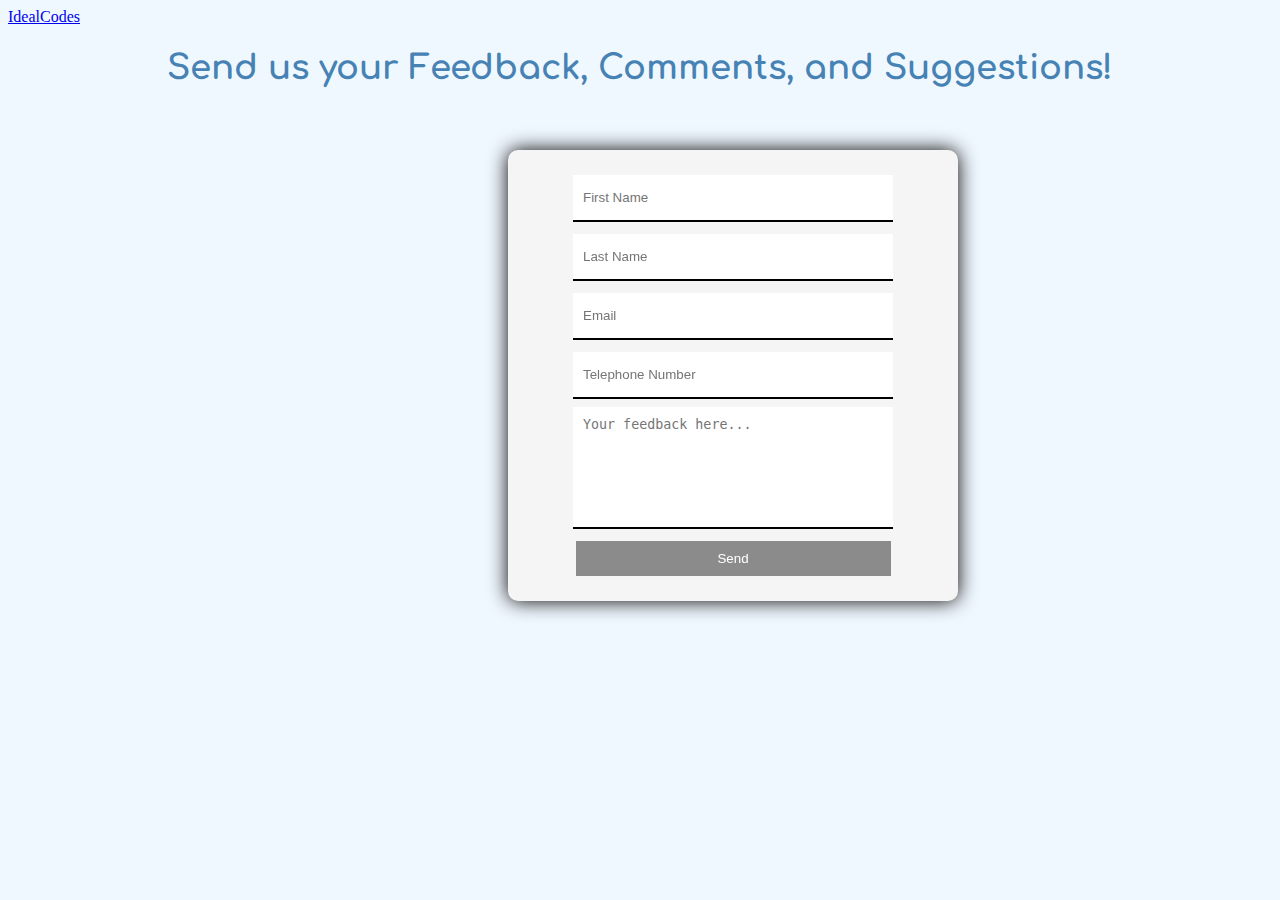
==== Feedback/index.html @ 98144b0e "Website Source Code" ====
<!DOCTYPE html>
<html lang="en">
<head>
    <meta charset="UTF-8">
    <meta name="viewport" content="width=device-width, initial-scale=1.0">
    <meta http-equiv="X-UA-Compatible" content="ie=edge">
    <link rel="stylesheet" href="style.css">
    <link rel="shortcut icon" href="favicon.ico" type="image/x-icon">
    <title>Feedback Hub | Ideal Codes</title>
</head>
<header>
    <a href="http://ideal.codes" class="logo">IdealCodes</a>
</header>

<body>
    <h1>Send us your Feedback, Comments, and Suggestions!</h1>
    <form name="htmlform" method="post" action="html_form_send.php" autocomplete="off"><br>
        <table width="450px">
        </tr>
         <td valign="top">
          <input  type="text" name="first_name" maxlength="50" size="30" placeholder="First Name" required>
         </td>
        </tr>
        <tr>
         <td valign="top">
          <input  type="text" name="last_name" maxlength="50" size="30" placeholder="Last Name" required>
         </td>
        </tr>
        <tr>
         <td valign="top">
          <input  type="email" name="email" maxlength="80" size="30" placeholder="Email" autocomplete="on" required>
         </td>
        </tr>
        <tr>
         <td valign="top">
          <input  type="text" name="telephone" maxlength="30" size="30" placeholder="Telephone Number">
         </td>
        </tr>
        <tr>
         <td valign="top">
          <textarea  name="comments" maxlength="2000" placeholder="Your feedback here..."  required></textarea>
         </td>
        </tr>
        <tr>
         <td colspan="2" style="text-align:center">
          <input type="submit" value="Send" id="send">
         </td>
        </tr>
        </table><br>
        </form>
</body>
</html>
---- Feedback/style.css ----
@import url('https://fonts.googleapis.com/css?family=Comfortaa');

body {
    background-color: aliceblue;
}
h1 {
    text-align: center;
    color:steelblue;
    font-family: 'Comfortaa', cursive;
    font-size: 34px;
}
form {
    margin-top: 40px;
    text-align: center;
    position: fixed;
    background: whitesmoke;
    margin-left: 500px;
    margin-right: 500px;
    box-shadow: 0px 0px 20px 0px black;
    border-radius: 10px;
}
input {
    transition-duration: 0.4s;
    width: 300px;
    font-family: Verdana, Geneva, Tahoma, sans-serif;
    height: 25px;
    margin: 4px;
    outline: none;
    border: none;
    border-bottom: solid;
    border-bottom-color: black;
    border-bottom-width: 2px;
    padding: 10px;
}
input:hover {
    transition-duration: 0.4s;
    color: rgba(0, 0, 0, 0.4);
    background: rgba(128, 128, 128, 0.1);
}
input:hover::placeholder {
    color: rgba(0, 0, 0, 0.4);
}
input:focus {
    transition-duration: 0.4s;
    background: black;
    color: white;
    border-bottom-color: rgba(0, 255, 0, 0.8);
    border-bottom-width: 3px;
}
input:focus::placeholder {
    color: rgb(255, 255, 255);
}
input#send {
    width: 315px;
    border: none;
    background-color: rgba(128, 128, 128, 0.9);
    height: auto;
    color: white;
}
input#send:hover {
    background-color: rgba(128, 128, 128, 0.8);
    cursor: pointer;
}
textarea {
    transition-duration: 0.2s;
    width: 300px;
    height: 100px;
    resize: none;
    outline: none;
    border: none;
    border-bottom: solid;
    border-width: 2px;
    border-color: black;
    padding: 10px;
}
textarea:hover {
    background: rgba(0, 0, 0, 0.05);
}
textarea:focus {
    background: black;
    color: white;
    border-bottom-color: rgba(0, 255, 0, 0.8);
    border-width: 3px;
}
textarea:focus::placeholder {
    color: white;
}


/* For mobile devices */

@media only screen and (max-width: 1023px) {
    body {
        margin: 0;
        width: auto;
        height: auto;
    }
    form {
        margin: 0;
        width: auto;
        height: auto;
    }
}
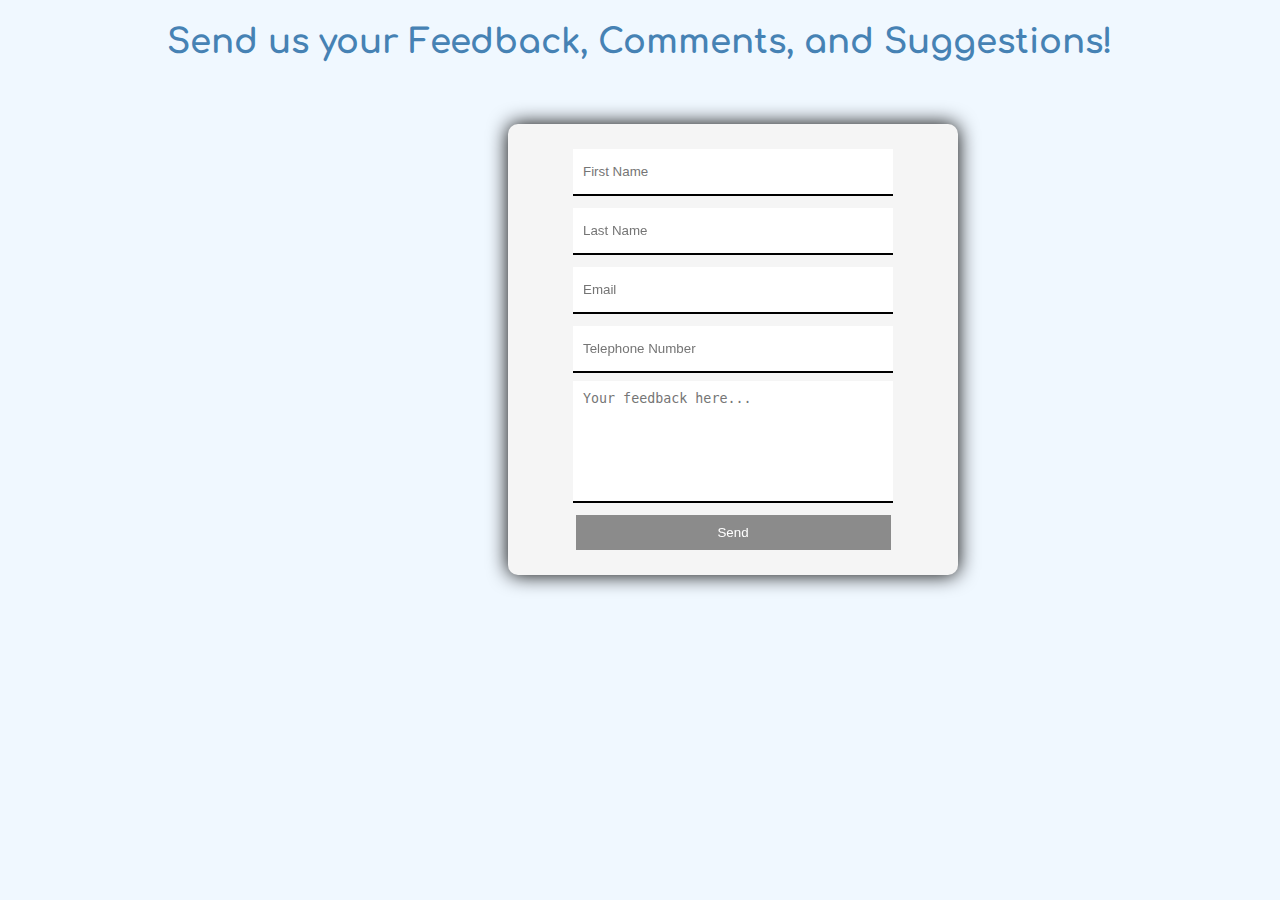
==== commit 466c50d7: "deleted row" ====
--- a/Feedback/index.html
+++ b/Feedback/index.html
@@ -8,9 +8,6 @@
     <link rel="shortcut icon" href="favicon.ico" type="image/x-icon">
     <title>Feedback Hub | Ideal Codes</title>
 </head>
-<header>
-    <a href="http://ideal.codes" class="logo">IdealCodes</a>
-</header>
 
 <body>
     <h1>Send us your Feedback, Comments, and Suggestions!</h1>
